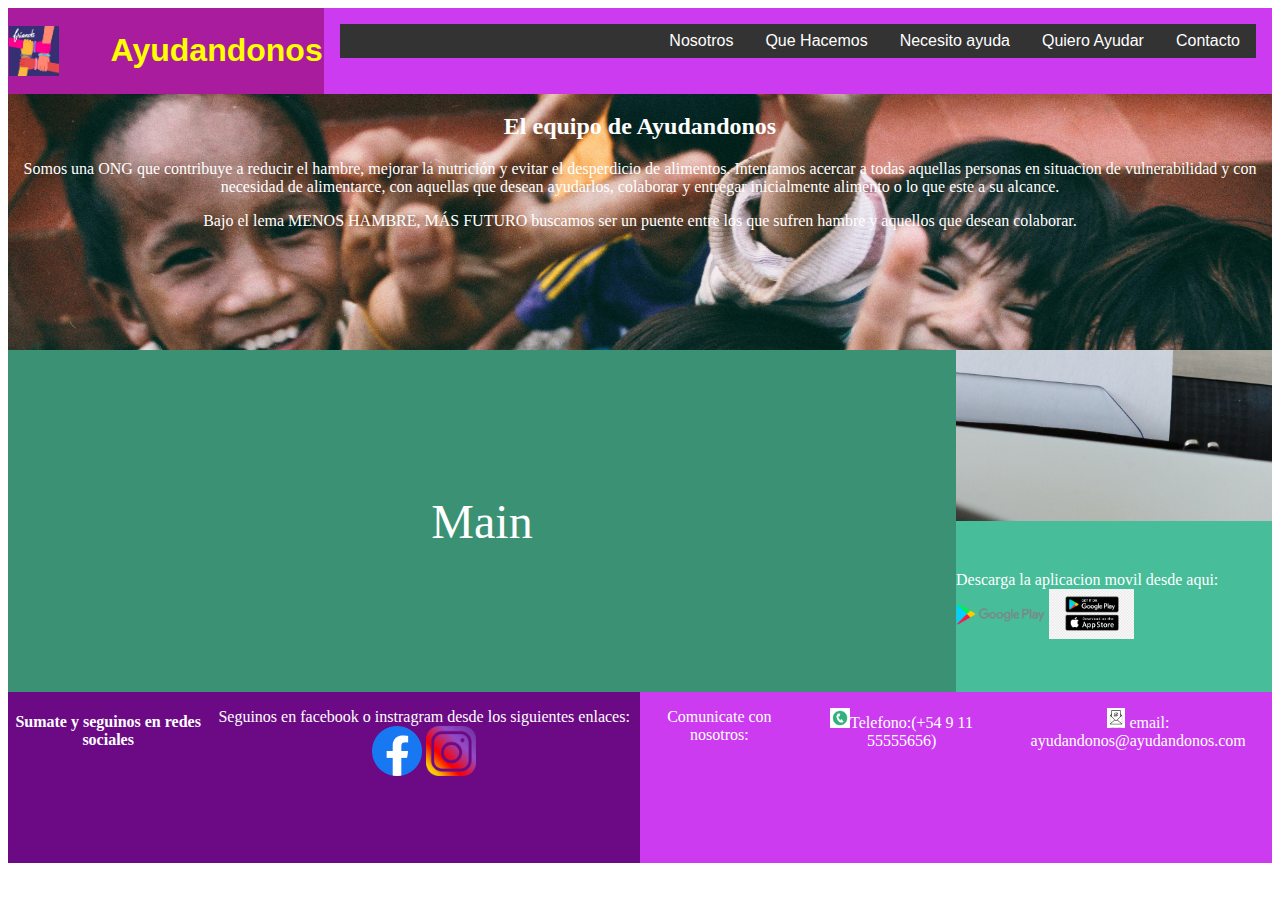
==== index.html @ 0d1357f8 "SE ADCIONA HTML DE WEB INCIAL" ====
<!DOCTYPE html>
<html lang="es">

<head>
  <meta charset="UTF-8">
  <meta http-equiv="X-UA-Compatible" content="IE=edge">
  <meta name="viewport" content="width=device-width, initial-scale=1.0">
  <link rel="stylesheet" href="css/style.css">
  <title>Ayudandonos</title>
</head>

<body>

  <div id="container">
      <div class="logo" id="item1">
        <img src="imagenes/logofriends.jpg" alt="logoayudandonos" style="float: left">
        <h2 class="nombreorganizacion">Ayudandonos</h2>
      </div>

      <div class="menu" id="item2">
        <nav>
          <ul>
            <li><a href="paginas/nosotros.html">Nosotros</a></li>
            <li><a href="paginas/quehacemos.html">Que Hacemos</a></li>
            <li><a href="paginas/necesito_ayuda.html">Necesito ayuda</a></li>
            <li><a href="paginas/quiero_ayudar.html">Quiero Ayudar</a></li>
            <li><a href="paginas/contacto.html">Contacto</a></li>
          </ul>
        </nav>
      </div>

    <div class="presentacion" id="item3">
      <h2>El equipo de Ayudandonos</h2>
      <p>
        Somos una ONG que contribuye a reducir el hambre, mejorar la
        nutrición y evitar el desperdicio de alimentos.
        Intentamos acercar a todas aquellas personas en situacion de
        vulnerabilidad y con necesidad de alimentarce,
        con aquellas que desean ayudarlos, colaborar y entregar inicialmente
        alimento o lo que este a su alcance.
      </p>
      <p>
        Bajo el lema MENOS HAMBRE, MÁS FUTURO buscamos ser un puente entre
        los que sufren hambre y aquellos que desean colaborar.
      </p>
    </div>

    <div class="main" id="item4">Main</div>

    <div class="imagen" id="item5">

    </div>


    <div class="descargapp" id="item6">

      <p>
        Descarga la aplicacion movil desde aqui:
        <a href="https://play.google.com/store/apps?hl=es_AR&gl=US" target="_blank"><img
            src="imagenes/Google-Play-logo.png" height="50" /></a>
        <a href="https://www.apple.com/la/app-store/" target="_blank"><img src="imagenes/logosappdescargas.png"
            height="50" /></a>
      </p>
    </div>



    <div class="footer1" id="item7">
      <h4>Sumate y seguinos en redes sociales</h4>

      <p class="colorgris">
        Seguinos en facebook o instragram desde los siguientes enlaces:
        <a href="https://es-la.facebook.com/" target="_blank">
          <img src="imagenes/facebook-logo-3-1.png" height="50" alt="" /></a>
        <a href="https://www.instagram.com/" target="_blank">
          <img src="imagenes/new-instagram-logo-png-transparent-light-1024x1024.png" height="50" /></a>
      </p>
    </div>

    <div class="footer2" id="item8">
      <p>Comunicate con nosotros:</p>
      <p>
        <img src="imagenes/imagentelefono.jpg" height="20" alt="telefono de contacto" />Telefono:(+54 9 11
        55555656)
      </p>
      <p>
        <img src="imagenes/imagenemail.jpg" height="20" alt="email ayudandonos" />
        email: ayudandonos@ayudandonos.com
      </p>
    </div>

  </div>
</body>

</html>
---- css/style.css ----
#container {
    display: grid;
    width: 100%;
    height: 95vh;
    margin: 0;
    padding: 0;
    grid-template-columns: 25% 25% 25% 25%;
    grid-template-rows: 10% 30% 20% 20% 20%;
}



/* HEADER MENU */

#item1 {
    background-color: #aa1c9e;
    grid-row: 1;
    grid-column-start: 1;
    grid-column-end: 2;
    display: flex;
    min-height: 70%;
    justify-content: center;
    align-items: center;
    padding-left: 30px;
    padding-right: 30px;


}

.logo img {
    height: 50px;


}


.nombreorganizacion {
    color: yellow;
    display: flex;
    flex-wrap: wrap;
    font-size: 2em;
    margin-left: 20%;
    font-weight: bold;
    font-family: 'Lucida Sans', 'Lucida Sans Regular', 'Lucida Grande', 'Lucida Sans Unicode', Geneva, Verdana, sans-serif;
}



#item2 {
    background-color: hsl(288, 87%, 59%);
    grid-row: 1;
    grid-column-start: 2;
    grid-column-end: 5;
    flex-wrap: wrap;
}

.menu nav {
    padding: 1em;
    font-family: Verdana, Geneva, Tahoma, sans-serif;
}

nav ul {
    list-style: none;
    padding: 0;
    margin: 0;
    background: #333;
}

nav li a {
    color: white;
    display: block;
    text-decoration: none;
    padding: .5em 1em;
}

nav li a:hover {
    background: tomato;
    color: white;
}


/* @media-query */

@media screen and (min-width: 480px) {
    nav ul {
        display: flex;
        justify-content: flex-end;
    }
}

/*PRESENTACION*/

#item3 {
    background-color: #909c88;
    grid-row: 2;
    grid-column-start: 1;
    grid-column-end: 5;
    flex-wrap: wrap;
}

.presentacion {
    background-image: url(../imagenes/niñospresentacion.jpg);
    background-repeat: no-repeat;
    background-attachment: fixed;
    background-position: center center;
    background-size: cover;
    color: white;
    text-align: center;
    flex-wrap: wrap;



}

/* MAIN*/
#item4 {
    background-color: #3b9174;
    grid-row-start: 3;
    grid-row-end: 5;
    grid-column-start: 1;
    grid-column-end: 4;
    flex-wrap: wrap
}

.main {
    color: white;
    display: flex;
    flex-wrap: wrap;
    justify-content: center;
    align-items: center;
    font-size: 3rem;
}

/*IMAGEN MAIN*/

#item5 {
    background-color: #BEE3E5;
    grid-row: 3;
    grid-column-start: 4;
    grid-column-end: 4;
}

.imagen {
    background-image: url(../imagenes/donations.jpg);
    background-repeat: no-repeat;
    background-attachment: fixed;
    background-position: center center;
    background-size: cover;
    color: white;
    display: flex;
    flex-wrap: wrap;
    justify-content: center;
    align-items: center;

}

.imagen:hover {
    border-radius: 50%;
    -webkit-border-radius: 50%;
    box-shadow: 0px 0px 15px 15px #ec731e;
    -webkit-box-shadow: 0px 0px 15px 15px #ec731e;
    transform: rotate(360deg);
    -webkit-transform: rotate(360deg);
}

/*DESCARGA DE APLICACION MOVIL*/

#item6 {
    background-color: #47BD99;
    grid-row: 4;
    grid-column-start: 4;
    grid-column-end: 4;
}

.descargapp {
    color: white;
    display: flex;
    justify-content: center;
    align-items: center;
    font-size: 1rem;
}

#item7 {

    background-color: hsl(288, 86%, 28%);
    grid-row: 5;
    grid-column-start: 1;
    grid-column-end: 3;
    color: white;
    display: flex;
    justify-content: space-between;
    align-content: center;
    text-align: center;
}



#item8 {

    background-color: hsl(288, 87%, 59%);
    grid-row: 5;
    grid-column-start: 3;
    grid-column-end: 5;
    color: white;
    display: flex;
    justify-content: space-between;
    align-content: center;
    text-align: center;
}
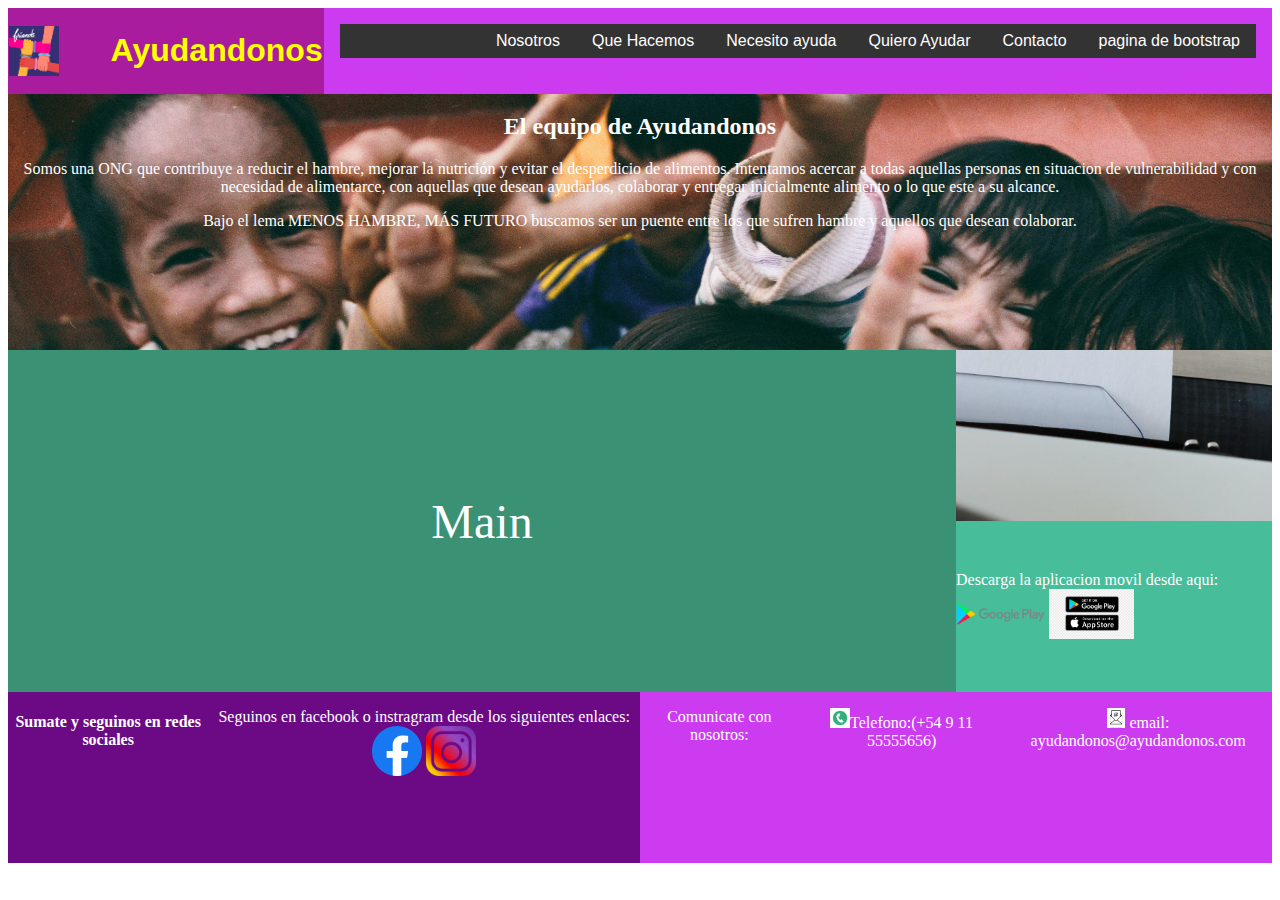
==== commit 30ab8ce2: "Corrigiendo inde y adiconando pagina de bootstrap" ====
--- a/index.html
+++ b/index.html
@@ -5,7 +5,7 @@
   <meta charset="UTF-8">
   <meta http-equiv="X-UA-Compatible" content="IE=edge">
   <meta name="viewport" content="width=device-width, initial-scale=1.0">
-  <link rel="stylesheet" href="css/style.css">
+  <link rel="stylesheet" href="./css/style.css">
   <title>Ayudandonos</title>
 </head>
 
@@ -25,6 +25,7 @@
             <li><a href="paginas/necesito_ayuda.html">Necesito ayuda</a></li>
             <li><a href="paginas/quiero_ayudar.html">Quiero Ayudar</a></li>
             <li><a href="paginas/contacto.html">Contacto</a></li>
+            <li><a href="./paginas/bootstrapsnavbar.html">pagina de bootstrap</a></li>
           </ul>
         </nav>
       </div>
--- a/css/style.css
+++ b/css/style.css
@@ -210,3 +210,4 @@
     align-content: center;
     text-align: center;
 }
+
